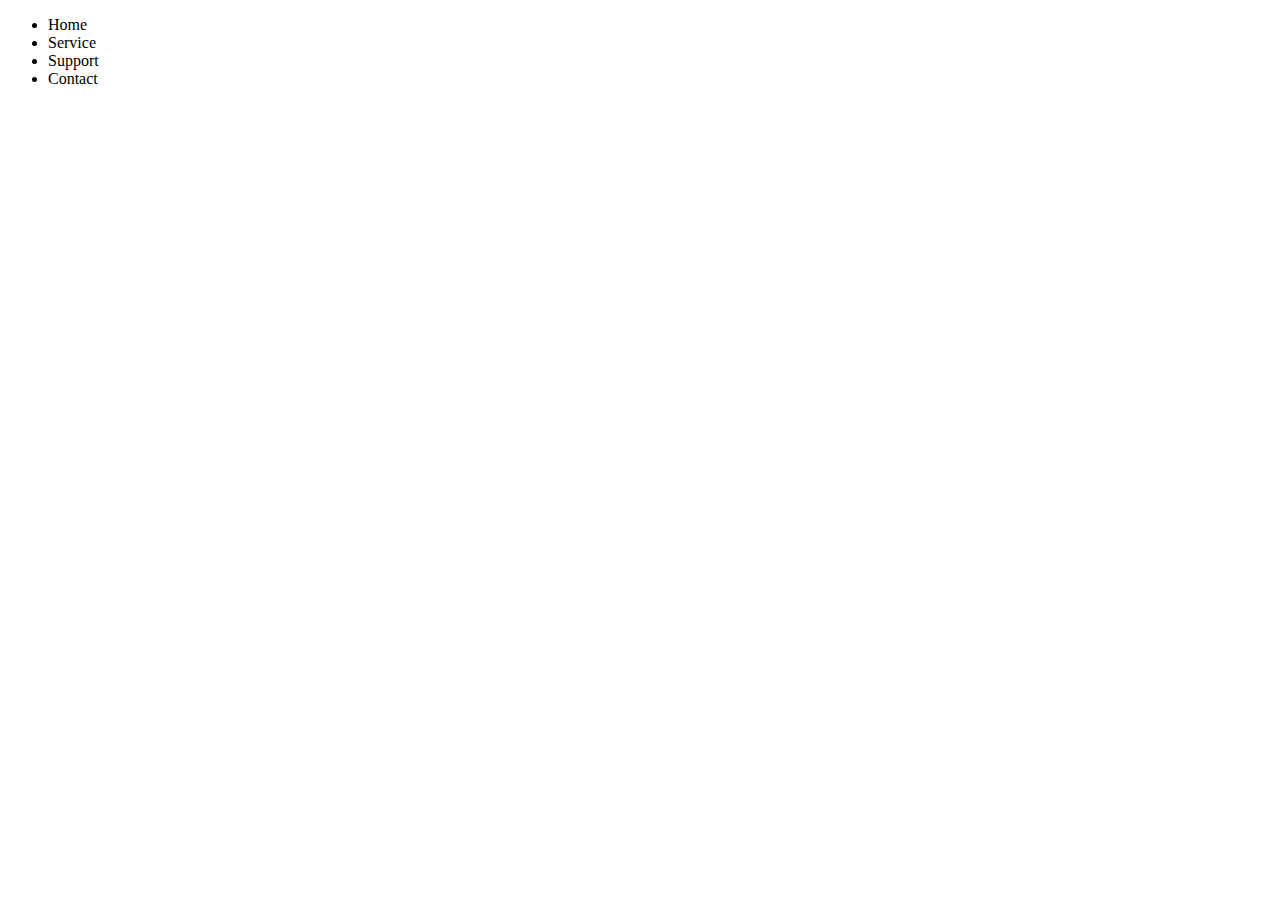
==== mediaquery.html @ d1304f7a "added wrapper" ====
<!DOCTYPE html>
<html lang="en">
<head>
    <meta charset="UTF-8">
    <meta name="viewport" content="width=device-width, initial-scale=1.0">
    <meta http-equiv="X-UA-Compatible" content="ie=edge">
    <link rel="icon" href="favicon.ico">
    <link rel="stylesheet" href="media.css">

    <title>Document</title>
</head>
<body>
    <div class= "nav">
        <ul>
            <li>Home</li>
            <li>Service</li>
            <li>Support</li>
            <li>Contact</li>
          
        </ul>
    </div>
    <div class ="wrapper">
        <div class ="image-area">
            <div class="image-text">
                <div class ="intro-text">

                
                </div>
            </div>
        </div>
    </div>
</body>
</html>
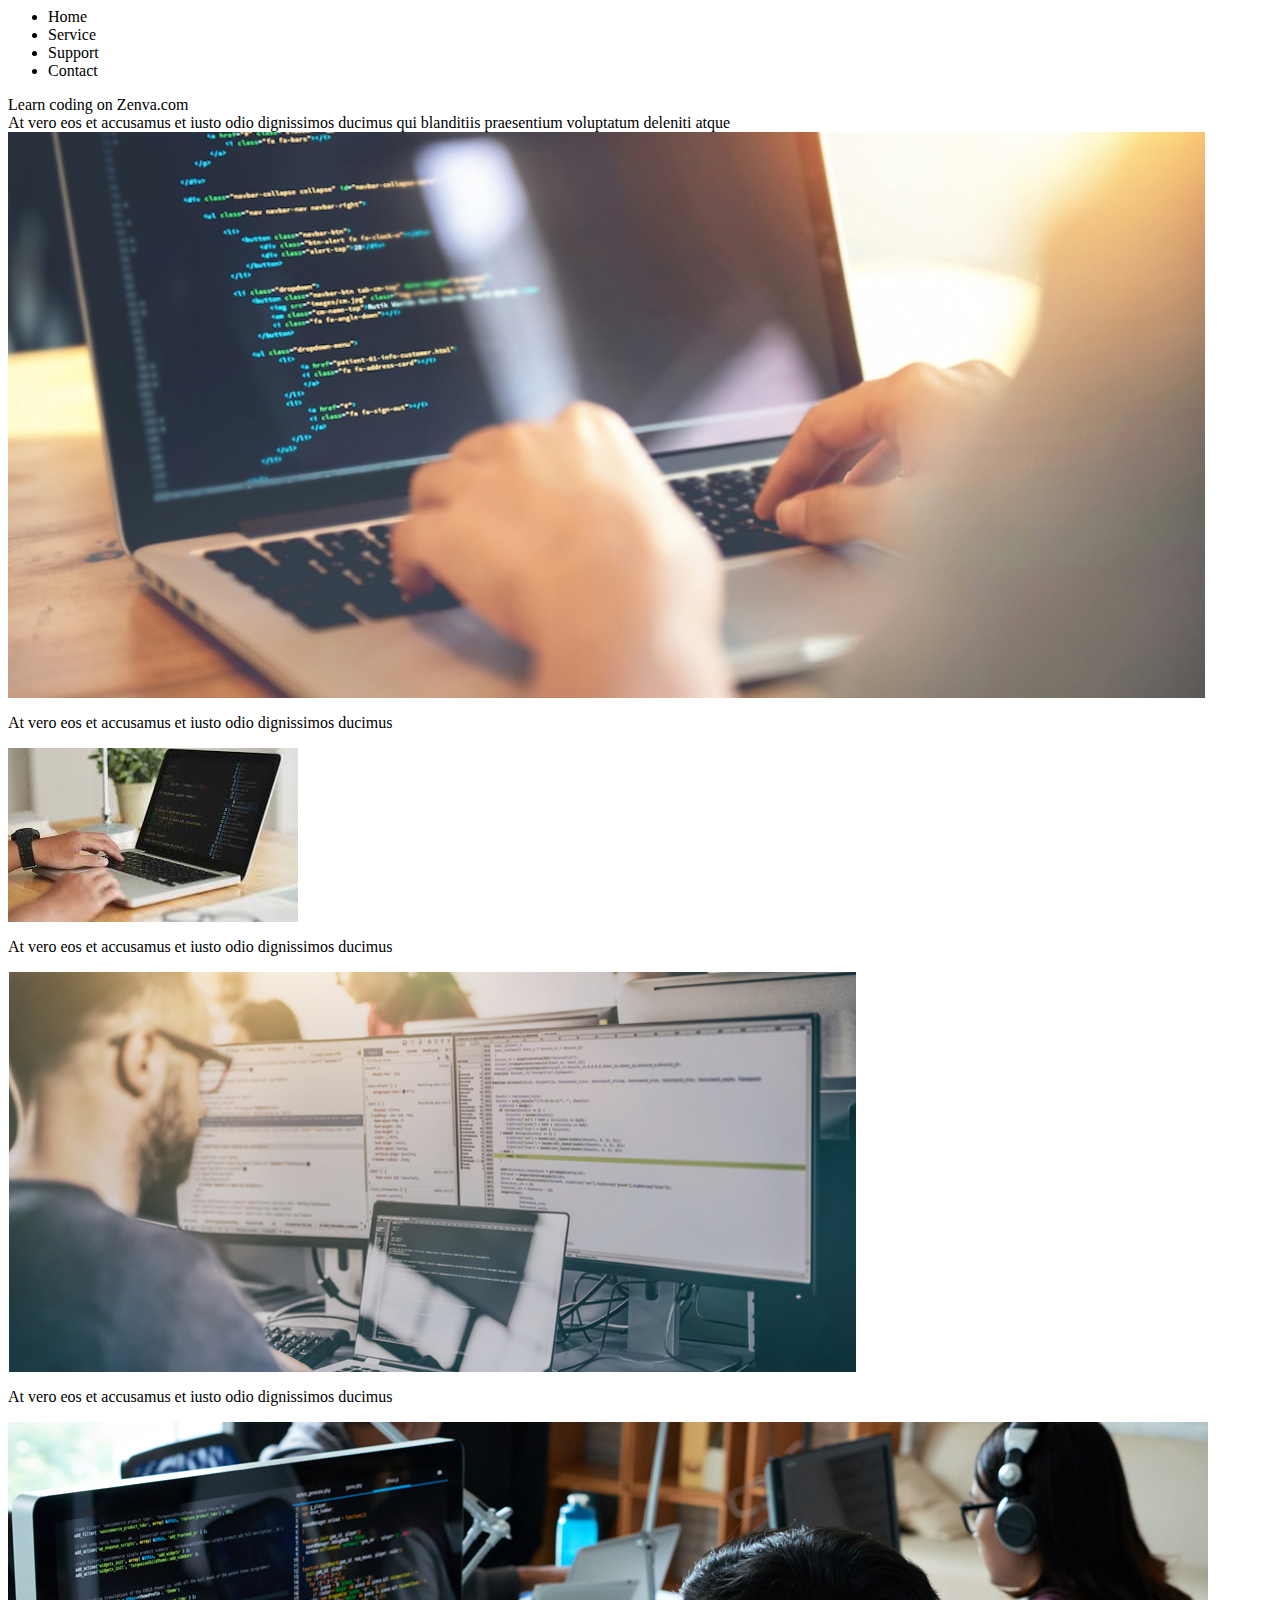
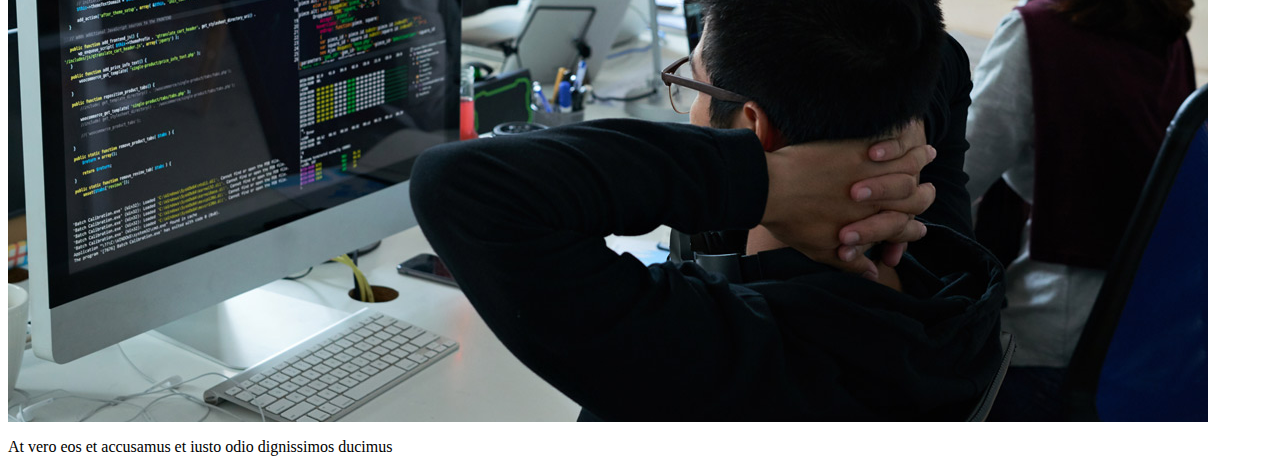
==== commit 89c88ec6: "added media query css" ====
--- a/mediaquery.html
+++ b/mediaquery.html
@@ -1,33 +1,55 @@
-<!DOCTYPE html>
-<html lang="en">
-<head>
-    <meta charset="UTF-8">
-    <meta name="viewport" content="width=device-width, initial-scale=1.0">
-    <meta http-equiv="X-UA-Compatible" content="ie=edge">
-    <link rel="icon" href="favicon.ico">
-    <link rel="stylesheet" href="media.css">
 
-    <title>Document</title>
-</head>
-<body>
-    <div class= "nav">
-        <ul>
-            <li>Home</li>
-            <li>Service</li>
-            <li>Support</li>
-            <li>Contact</li>
-          
-        </ul>
+    <html lang="en">
+  <head>
+    <title>Learn web development on ZENVA.com</title>
+    <meta charset="UTF-8" >
+    <meta name="description" content="This is what Google will show!" >
+    <link rel="icon" href="favicon.ico" >
+    <link rel="stylesheet" href="media.css" >
+  </head>
+  <body>
+    <div class="nav">
+      <ul>
+        <li>Home</li>
+        <li>Service</li>
+        <li>Support</li>
+        <li>Contact</li>
+      </ul>
     </div>
-    <div class ="wrapper">
-        <div class ="image-area">
-            <div class="image-text">
-                <div class ="intro-text">
-
-                
-                </div>
-            </div>
+    <div class="wrapper">
+      <div class="image-area">
+        <div class="image-text">Learn coding on Zenva.com
+</div>
+      </div>
+      <div class="intro-text">At vero eos et accusamus et iusto odio dignissimos ducimus qui blanditiis praesentium voluptatum deleniti atque
+</div>
+      <div class="services">
+        <div class="single-service">
+          <img src="webdev.jpg" />
+          <p>
+            At vero eos et accusamus et iusto odio dignissimos ducimus
+          </p>
         </div>
+        <div class="single-service">
+          <img src="dev.jpg" />
+          <p>
+            At vero eos et accusamus et iusto odio dignissimos ducimus
+          </p>
+        </div>
+        <div class="single-service">
+          <img src="programmer.jpg" />
+          <p>
+            At vero eos et accusamus et iusto odio dignissimos ducimus
+          </p>
+        </div>
+        <div class="single-service">
+          <img src="studywebdev.jpg" />
+          <p>
+            At vero eos et accusamus et iusto odio dignissimos ducimus
+          </p>
+        </div>
+      </div>
     </div>
-</body>
+ 
+  </body>
 </html>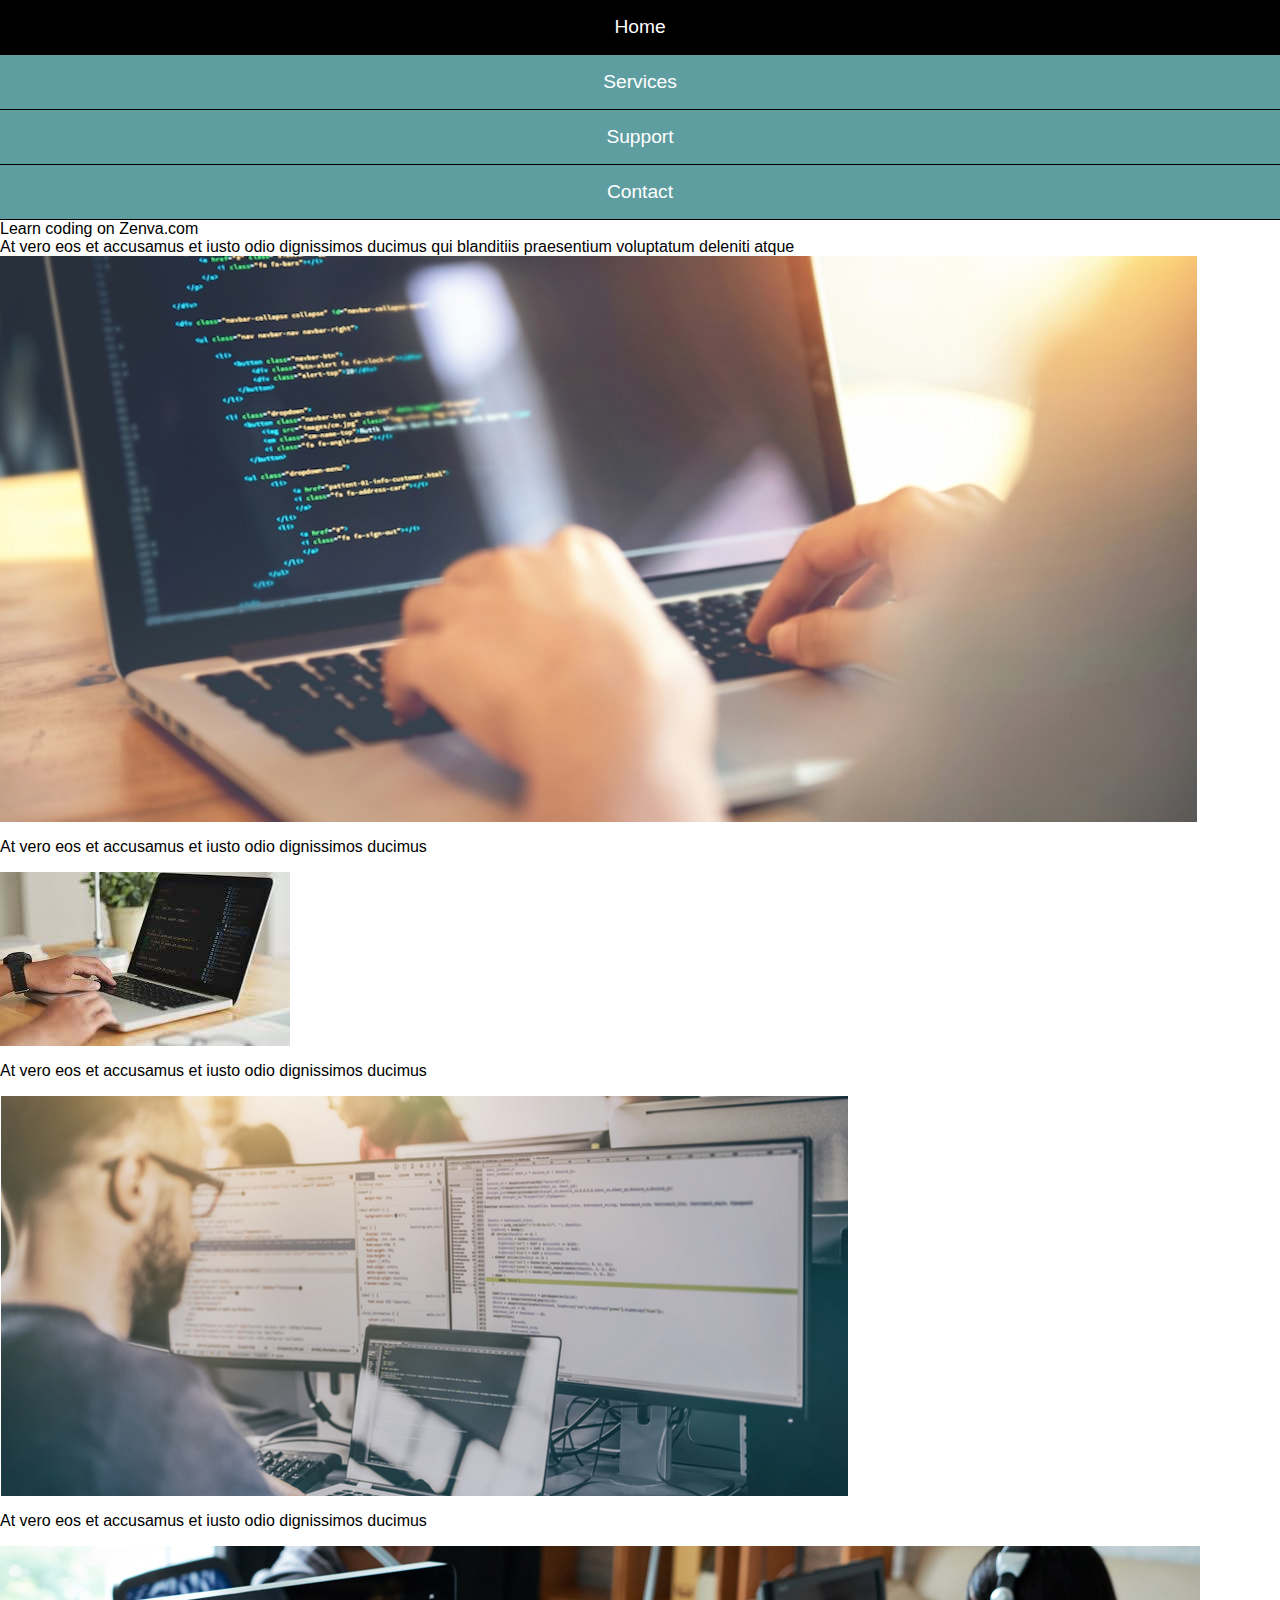
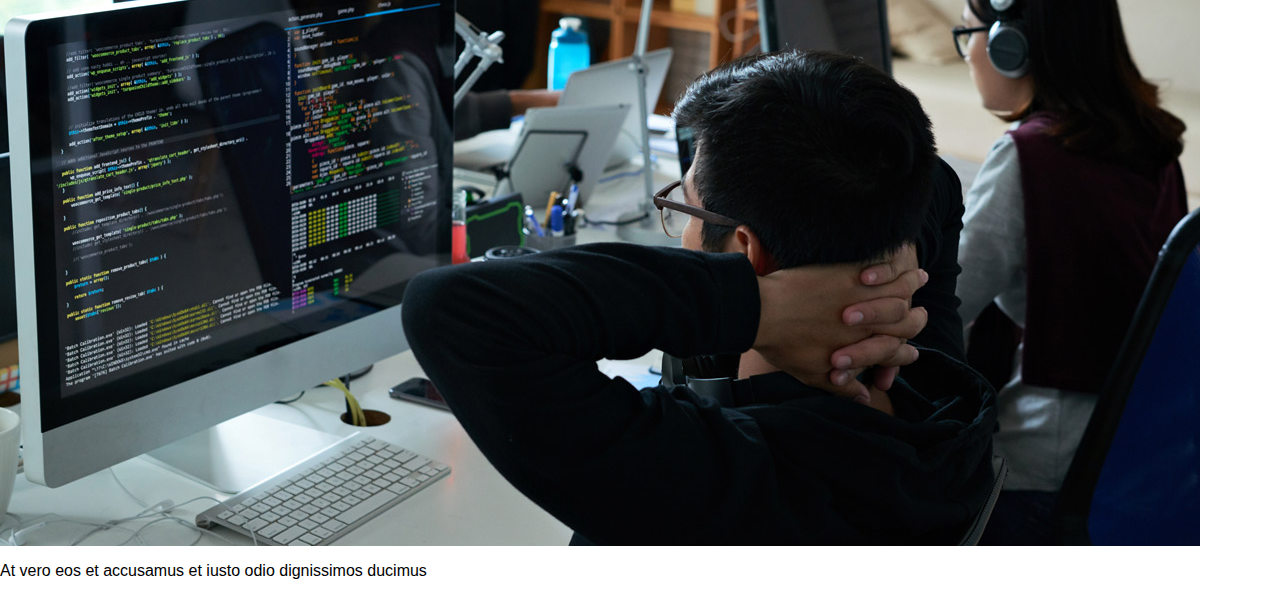
==== commit 39c35a93: "added Styling the Landing Page" ====
--- a/mediaquery.html
+++ b/mediaquery.html
@@ -11,7 +11,7 @@
     <div class="nav">
       <ul>
         <li>Home</li>
-        <li>Service</li>
+        <li>Services</li>
         <li>Support</li>
         <li>Contact</li>
       </ul>
--- a/media.css
+++ b/media.css
@@ -0,0 +1,31 @@
+body{
+    background-color: white;
+    color: black;
+    font-size: 16px;
+    font-family: Arial, Helvetica, sans-serif;
+    padding:0px;
+    margin:0px;
+}
+
+.nav{
+    background-color: cadetblue;
+    color:white;
+
+}
+.nav ul {
+  margin: 0px;
+  padding: 0px;
+  list-style-type: none;
+}
+ 
+.nav ul li {
+  padding: 16px;
+  text-align: center;
+  font-size: 1.2rem;
+  border-bottom: 1px solid black;
+  transition: background-color 0.2s;
+}
+ 
+.nav ul li:hover {
+  background-color: black;
+}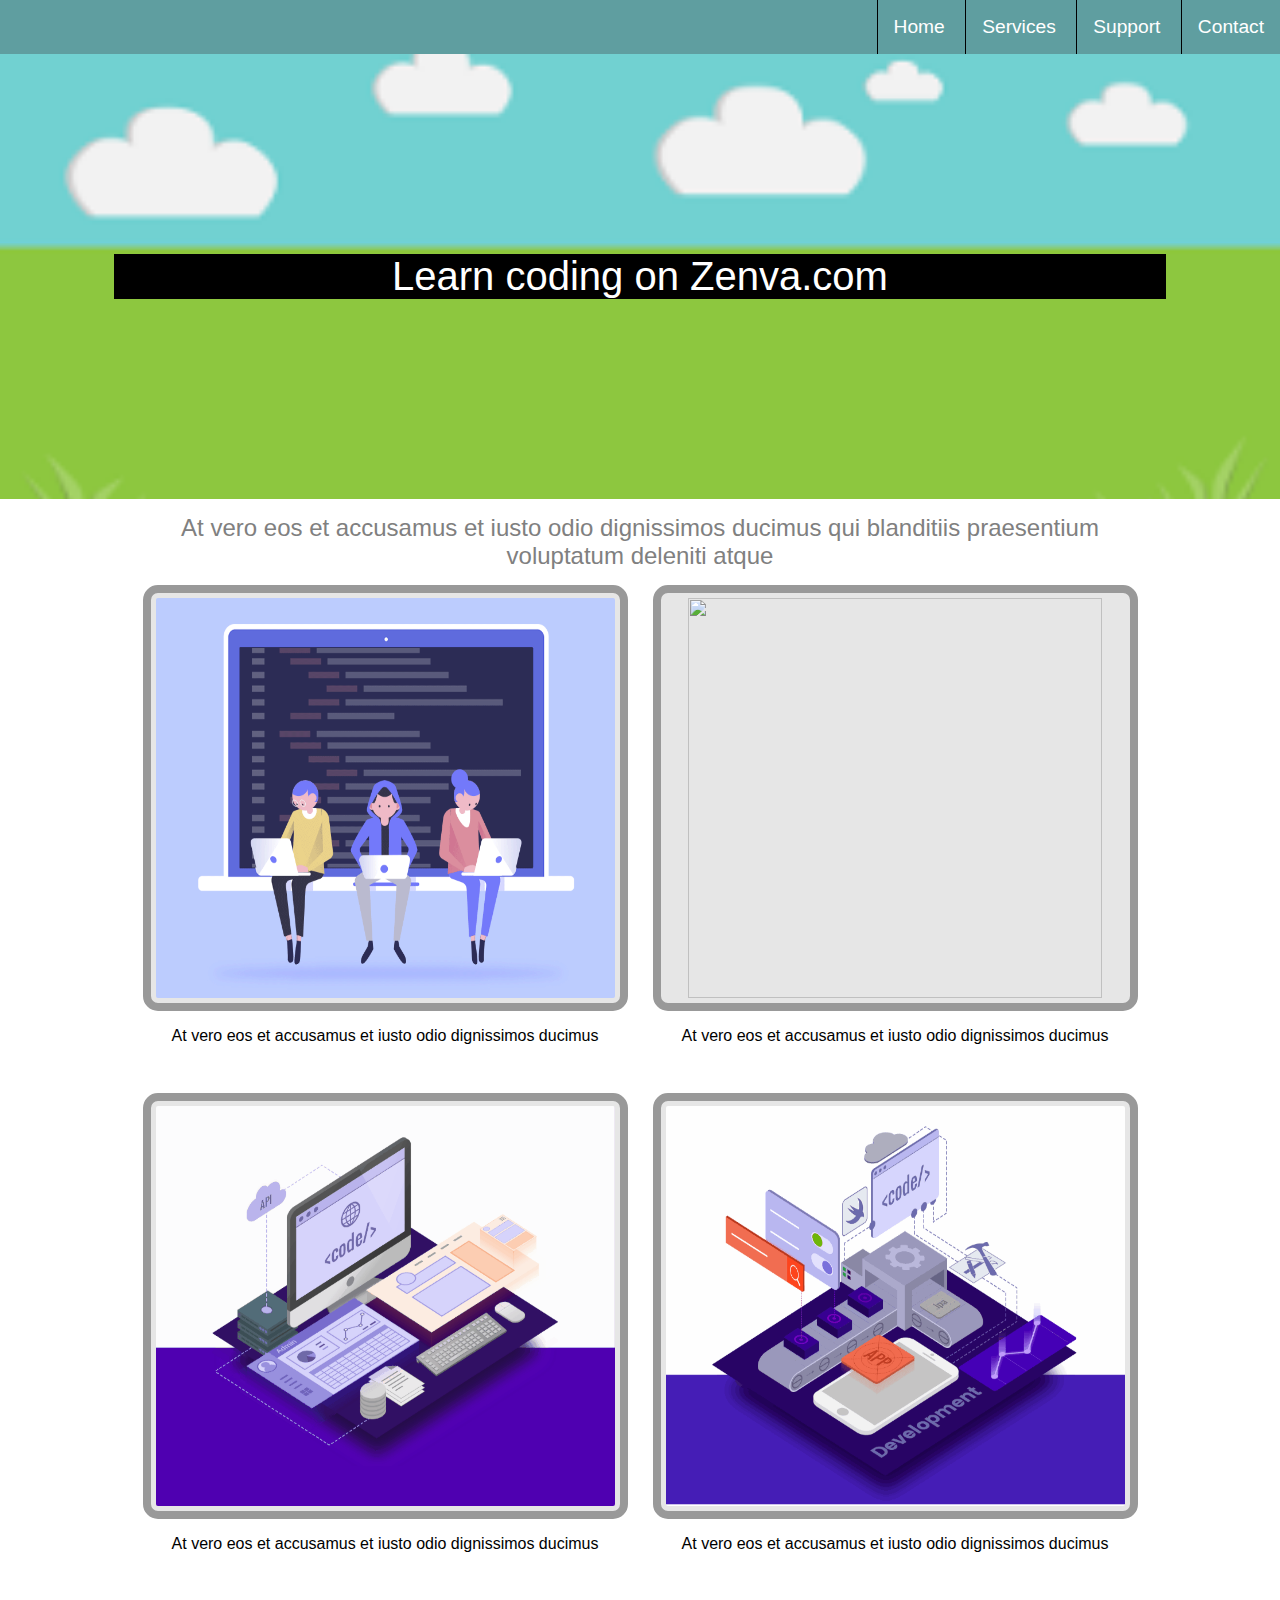
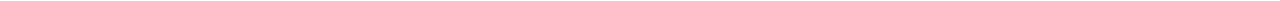
==== commit 176cc36d: "added media query page and new gif" ====
--- a/mediaquery.html
+++ b/mediaquery.html
@@ -18,32 +18,32 @@
     </div>
     <div class="wrapper">
       <div class="image-area">
-        <div class="image-text">Learn coding on Zenva.com
+        <div class="image-text center-container">Learn coding on Zenva.com
 </div>
       </div>
-      <div class="intro-text">At vero eos et accusamus et iusto odio dignissimos ducimus qui blanditiis praesentium voluptatum deleniti atque
+      <div class="intro-text center-container">At vero eos et accusamus et iusto odio dignissimos ducimus qui blanditiis praesentium voluptatum deleniti atque
 </div>
-      <div class="services">
+      <div class="services center-container">
         <div class="single-service">
-          <img src="webdev.jpg" />
+          <img src="coding.gif" />
           <p>
             At vero eos et accusamus et iusto odio dignissimos ducimus
           </p>
         </div>
         <div class="single-service">
-          <img src="dev.jpg" />
+          <img src="webteam.gif" />
           <p>
             At vero eos et accusamus et iusto odio dignissimos ducimus
           </p>
         </div>
         <div class="single-service">
-          <img src="programmer.jpg" />
+          <img src="web-development.gif" />
           <p>
             At vero eos et accusamus et iusto odio dignissimos ducimus
           </p>
         </div>
         <div class="single-service">
-          <img src="studywebdev.jpg" />
+          <img src="mobiledev.gif" />
           <p>
             At vero eos et accusamus et iusto odio dignissimos ducimus
           </p>
--- a/media.css
+++ b/media.css
@@ -6,7 +6,13 @@
     padding:0px;
     margin:0px;
 }
+.center-container{
+  max-width: 1020px;
+  margin:0px auto;
+  padding: 0px 16px;
+  
 
+}
 .nav{
     background-color: cadetblue;
     color:white;
@@ -28,4 +34,67 @@
  
 .nav ul li:hover {
   background-color: black;
+}
+.image-area{
+    background-image: url("background.png");
+    background-position: center center;
+    background-color: white;
+background-size: cover;
+    padding-top: 200px;
+    padding-bottom: 200px;
+}
+
+.image-text {
+text-align: center;
+background-color: black;
+color:white;
+font-size:2.5rem;
+
+}
+
+.intro-text {
+
+  margin:0px auto;
+  color: grey;
+  font-size: 1.5rem;
+  text-align: center;
+  padding-top: 15px;
+  padding-bottom: 15PX;
+
+}
+
+.single-service{
+  text-align: center;
+  margin-bottom: 32px;
+}
+
+.single-service p{
+  padding: 0px 16px;
+}
+
+@media screen and (min-width: 700px) {
+  .nav ul {
+    text-align: right;
+  }
+ 
+  .nav ul li {
+    display: inline-block;
+    border-bottom: 0px;
+    border-left: 1px solid black;
+    text-align: left;
+  }
+ 
+  .single-service {
+    width: 50%;
+    float: left;
+  }
+}
+
+img {
+  border-radius: 15px;
+  width: 90%;
+  height: 400px;
+  padding:5px;
+      border:8px solid #999999;
+      background-color: #e6e6e6;
 }